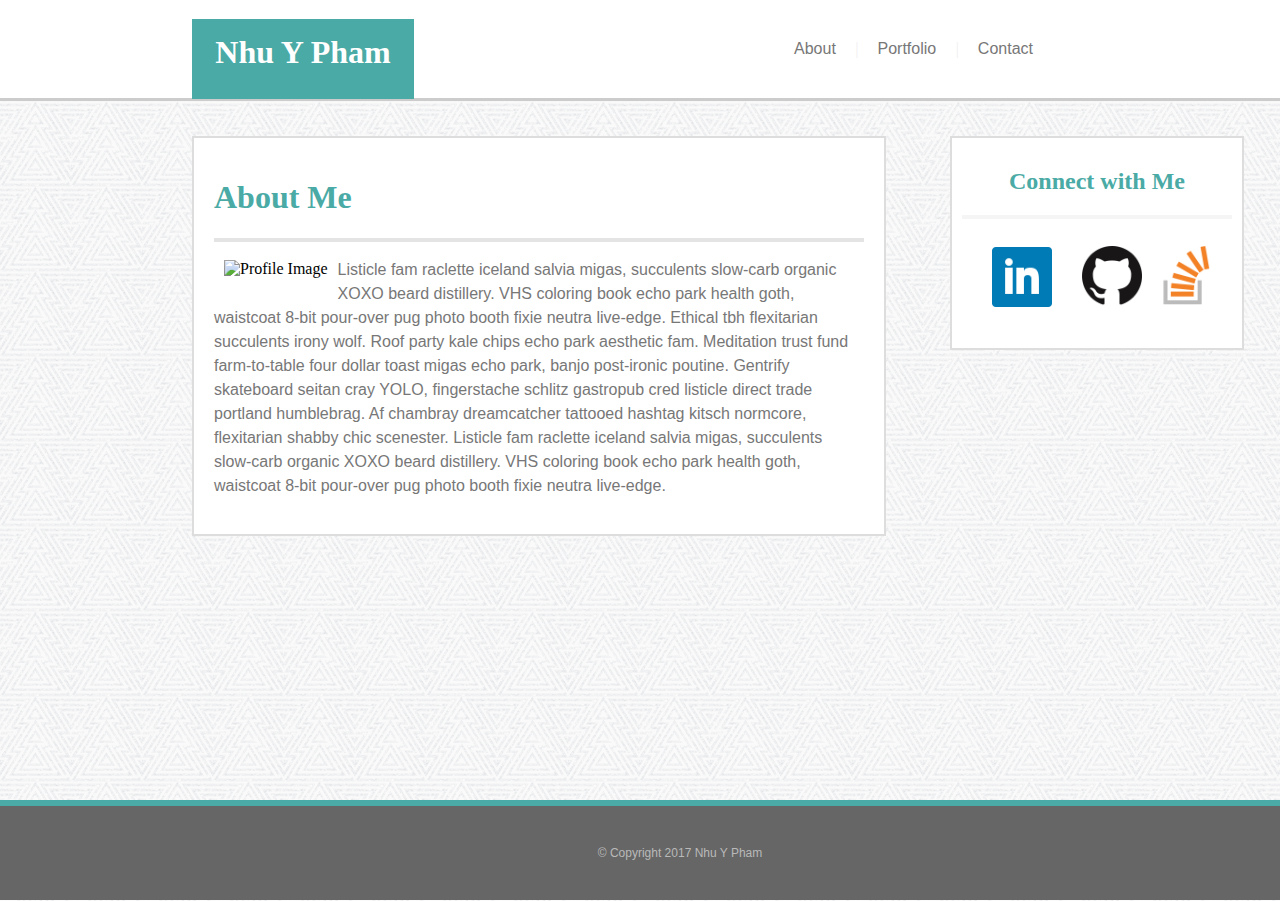
==== index.html @ 93706bc2 "Updated files" ====
<!DOCTYPE html>

<html lang="en-us">

<head>
	<title>Portfolio 1</title>
		<meta charset="UTF-8">
		<link rel="stylesheet" type="text/css" href="assets/css/style.css">
</head>

<body>
	<div class="Heading">

	
			<header><h1 id="Name">Nhu Y Pham</h1></header>

			<div class = "Links">
				<a id = "Links1" href ="#">About </a>
				|
				<a id = "Links2" href ="#">Portfolio </a>
				|
				<a id = "Links3" href ="#">Contact</a>
			</div>
		
	</div>

	<div class="Wrapper">

		<section class="Content">

			<header><h1>About Me</h1></header>

			<hr id="section1">

			<img id ="ProfilePic" src="http://placehold.it/200x200" alt="Profile Image">

			<p>Listicle fam raclette iceland salvia migas, succulents slow-carb organic XOXO beard distillery. VHS coloring book echo park health goth, waistcoat 8-bit pour-over pug photo booth fixie neutra live-edge. Ethical tbh flexitarian succulents irony wolf. Roof party kale chips echo park aesthetic fam. Meditation trust fund farm-to-table four dollar toast migas echo park, banjo post-ironic poutine. Gentrify skateboard seitan cray YOLO, fingerstache schlitz gastropub cred listicle direct trade portland humblebrag. Af chambray dreamcatcher tattooed hashtag kitsch normcore, flexitarian shabby chic scenester. Listicle fam raclette iceland salvia migas, succulents slow-carb organic XOXO beard distillery. VHS coloring book echo park health goth, waistcoat 8-bit pour-over pug photo booth fixie neutra live-edge.  </p>

		</section>

		<section class= "socialmedia">

			<header><h2>Connect with Me</h2></header>

			<hr id="section2">

			<a id = "linkedin" href="https://www.linkedin.com/in/nhu-y-pham-ba541685/"><img src="assets/images/1489981121_square-linkedin.png" alt="www.linkedin.com" style="width:60px;height:60px;"></a>
			<br>
			<a id = "github" href="https://github.com/nhuyp87"><img src="assets/images/1489981133_github.png" alt="www.github.com" style="width:60px;height:60px;"></a>

			<br>

			<a id = "stackoverflow" href="https://stackoverflow.com/users/7537911/nhu-y-pham"><img src="assets/images/1489981158_stackoverflow.png"  alt="www.stackoverflow.com" style="width:60px;height:60px;"></a>

			
		</section>
	

	</div>
	
	<div id="push">
	</div>

	<footer id="footer">
	&copy; Copyright 2017 Nhu Y Pham
	</footer>
</body>

</html>
---- assets/css/style.css ----
body {
	width: 100%;
	margin: 0;
	padding: 0;
}

/*Heading of Page*/

.Heading {
	border-width: 0px 0px 1px 0px;
	border-bottom: #cccccc;
	border-style: solid;
	width: 100%;
	overflow: auto;

}

#Name {
	background-color: #4aaaa5;
	color: white;
	width: 15%;
	height: 50px;
	padding: 15px;
	text-align: center;
	margin: 0px;
	position: absolute;
	left: 15%;
	top: 19px;
	

}


.Links {
	float: right;
	padding: 40px;
	position: relative;
	right: 15%;
	color: #F0F0F0 ;
	


}

#Links1, #Links2, #Links3 {
	position: relative;
	text-align: left;
	font-family: 'Arial', 'Helvetica Neue', Helvetica, sans-serif;
	text-decoration: none;
	color: #777777;
	margin: 0px 15px 0px 15px;

}



#section1 {

	border: 2px #E4E4E4 solid;
}

#section2 {

	border: 2px #F5F5F5 solid;
}


/*Main section of page*/

.Wrapper {
	clear: both;
	width: 100%;
	overflow: auto;
	height: 800px;
	background-image: url("../images/new_year_background.png")

}


.Content {
	background-color: #ffffff;
	border-color: #dddddd;
	border-width: 2px;
	border-style: solid;
	width: 650px;
	overflow: auto;
	float: left;
	padding: 20px;
	position: relative;
	top: 35px;
	left: 15%;
}

h1 { 
	font-size: 32px;
	font-family: 'Georgia', Times, Times New Roman, serif; 
	color: #4aaaa5;
 } 



h2 {
	font-family: 'Georgia', Times, Times New Roman, serif; 
	color: #4aaaa5;

}

#ProfilePic {
	float: left;
	padding: 10px 10px 5px 10px;
	
}


p {
	font-family: 'Arial', 'Helvetica Neue', Helvetica, sans-serif;
	color: #777777;
	line-height: 1.5;
}

.socialmedia { 
	background-color: #ffffff;
	border-color: #dddddd;
	border-width: 2px;
	border-style: solid;
	position: relative;
	width: 270px;
	height: 190px;
	float: left;
	top: 35px;
	left: 20%;
	padding: 10px 10px 10px 10px;
	text-align: center;

}

#linkedin {
	position:relative;
	margin: 5px 5px 5px 5px;
	right: 75px;
	top: 20px;

}


#github {
	position:relative;
	margin: 5px 5px 5px 5px;
	top: -45px;
	right: -15px;

}


#stackoverflow {
	position:relative;
	margin: 5px 5px 5px 5px;
	right: -85px;
	top: -110px;

}




/*Footer*/

#push {
	clear: both;
	background-color: #4aaaa5;
	height: 10px;
	width: 100%;
	position: fixed;
	bottom: 90px;
}


#footer {
	background-color: #666666;
	color: #B9B9B9;
	font-family: 'Arial', 'Helvetica Neue', Helvetica, sans-serif;
	font-size: 12px;
	text-align: center;
	width: 100%;
	position: fixed;
	bottom: 0px;
	padding: 40px;

	

}


/*CSS for Contact.html*/

.Contact {
	background-color: #ffffff;
	border-color: #dddddd;
	border-width: 2px;
	border-style: solid;
	width: 650px;
	overflow: auto;
	float: left;
	padding: 20px;
	position: relative;
	top: 35px;
	left: 15%;
}


input[type=text], select {
    width: 100%;
    padding: 10px 20px;
    margin: 10px 0;
    display: inline-block;
    border: 1px solid #ccc;
    border-radius: 1px;
    box-sizing: border-box;
}

textarea {
	width: 100%;
	display: inline-block;
    border: 1px solid #ccc;
    border-radius: 1px;
    box-sizing: border-box;

}

input[type=submit] {
    width: 15%;
    background-color: #4aaaa5;
    color: white;
    padding: 14px 20px;
    margin: 8px 0;
    border: none;
    border-radius: 1px;
    cursor: pointer;
    font-size: 16px;
}

input[type=submit]:hover {
    background-color: #4aaaa4;

}

/*Portfolio*/

.portfolioset1 {
	height: 200px;
	width: 250px;
	margin: 20px;

}

#portfolio1 {
	z-index: 1;
	right: 20px;
	height: 250px;
	width: 300px;
}

#picture1 {
	position: absolute;
	width: 250px;
	height: 40px;
	background-color: #4aaaa5;
	top: 255px;
	padding-top: 10px;
	z-index: 2;
	color: white;
	font-family: 'Georgia', Times, Times New Roman, serif; 
	text-align: center;

}

.portfolioset2 {
	clear: both;
	height: 200px;
	width: 250px;
	margin: 20px;
	float:right;
	position: relative;
	top: -240px;
	
}

#portfolio2 {
	z-index: 1;
	float:right;
	height: 250px;
	width: 300px;

	
}


#picture2 {
	position: absolute;
	width: 250px;
	height: 40px;
	background-color: #4aaaa5;
	top: 120px;
	padding-top: 10px;
	z-index: 2;
	color: white;
	font-family: 'Georgia', Times, Times New Roman, serif; 
	text-align: center;

}


.portfolioset3 {
	clear: both;
	height: 200px;
	width: 250px;
	margin: 20px;
	float:left;
	position: relative;
	top: -240px;
	
}

#portfolio3 {
	z-index: 1;
	float:left;
	height: 250px;
	width: 300px;

	
}


#picture3 {
	position: absolute;
	width: 250px;
	height: 40px;
	background-color: #4aaaa5;
	top: 120px;
	padding-top: 10px;
	z-index: 2;
	color: white;
	font-family: 'Georgia', Times, Times New Roman, serif; 
	text-align: center;

}


.portfolioset4 {
	clear: both;
	height: 200px;
	width: 250px;
	margin: 20px;
	float:right;
	position: relative;
	top: -240px;
	
}

#portfolio4 {
	z-index: 1;
	float:right;
	height: 250px;
	width: 300px;

	
}


#picture4 {
	position: absolute;
	width: 250px;
	height: 40px;
	background-color: #4aaaa5;
	top: 120px;
	padding-top: 10px;
	z-index: 2;
	color: white;
	font-family: 'Georgia', Times, Times New Roman, serif; 
	text-align: center;

}

.portfolioset5 {
	clear: both;
	height: 200px;
	width: 250px;
	margin: 20px;
	float:left;
	position: relative;
	top: -240px;
	
}

#portfolio5 {
	z-index: 1;
	float:left;
	height: 250px;
	width: 300px;

	
}


#picture5 {
	position: absolute;
	width: 250px;
	height: 40px;
	background-color: #4aaaa5;
	top: 120px;
	padding-top: 10px;
	z-index: 2;
	color: white;
	font-family: 'Georgia', Times, Times New Roman, serif; 
	text-align: center;

}


.portfolioset6 {
	clear: both;
	height: 200px;
	width: 250px;
	margin: 20px;
	float:right;
	position: relative;
	top: -240px;
	
}

#portfolio6 {
	z-index: 1;
	float:right;
	height: 230px;
	width: 280px;

	
}


#picture6 {
	position: absolute;
	width: 250px;
	height: 40px;
	background-color: #4aaaa5;
	top: 120px;
	padding-top: 10px;
	z-index: 2;
	color: white;
	font-family: 'Georgia', Times, Times New Roman, serif; 
	text-align: center;

}
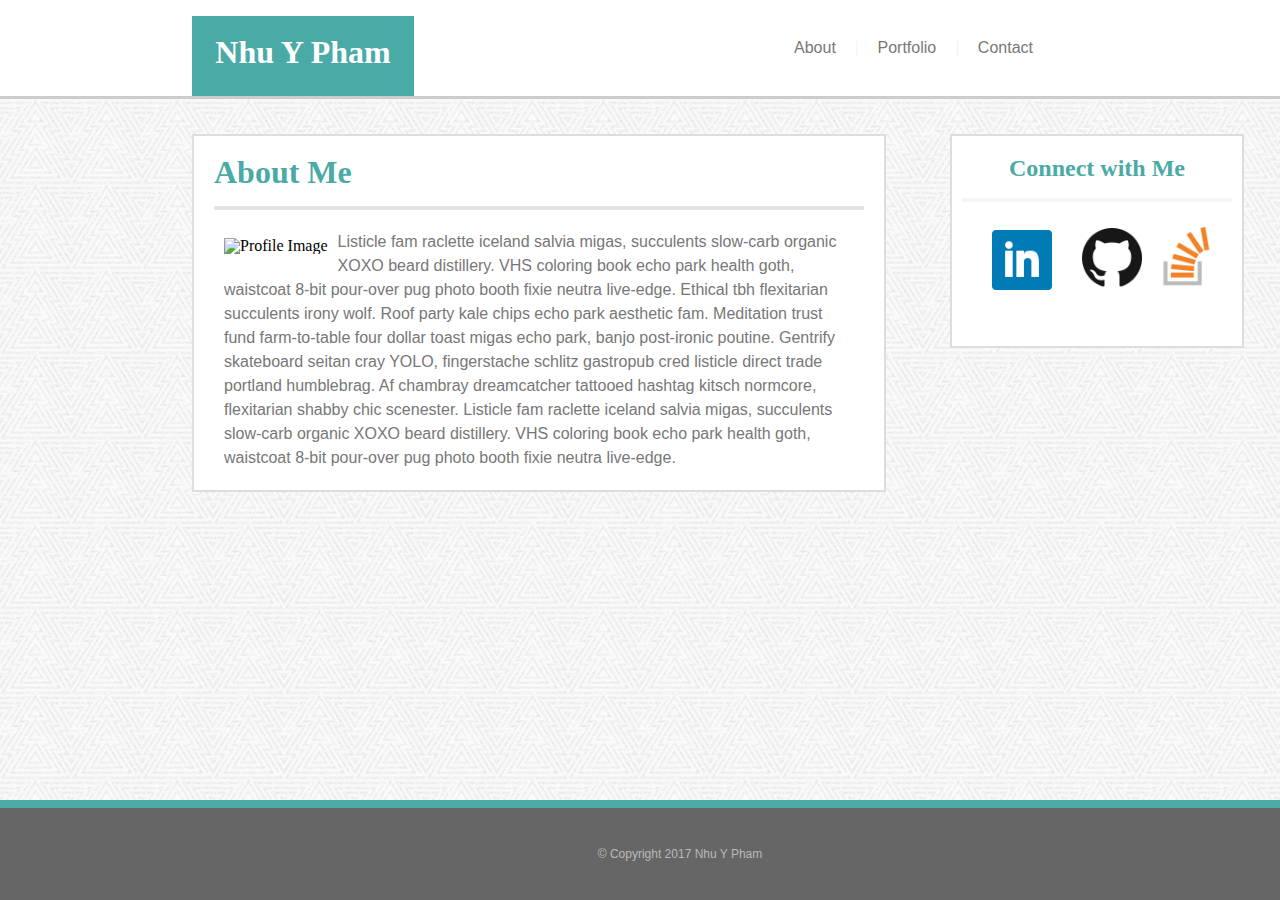
==== commit 0cf39373: "Update html files to link with reset.css" ====
--- a/index.html
+++ b/index.html
@@ -5,6 +5,7 @@
 <head>
 	<title>Portfolio 1</title>
 		<meta charset="UTF-8">
+		<link rel="stylesheet" type="text/css" href="assets/css/reset.css">
 		<link rel="stylesheet" type="text/css" href="assets/css/style.css">
 </head>
 
@@ -29,6 +30,7 @@
 		<section class="Content">
 
 			<header><h1>About Me</h1></header>
+			
 
 			<hr id="section1">
 
@@ -41,6 +43,7 @@
 		<section class= "socialmedia">
 
 			<header><h2>Connect with Me</h2></header>
+
 
 			<hr id="section2">
 
--- a/assets/css/style.css
+++ b/assets/css/style.css
@@ -20,12 +20,13 @@
 	color: white;
 	width: 15%;
 	height: 50px;
-	padding: 15px;
+	padding: 20px 15px 10px 15px;
 	text-align: center;
 	margin: 0px;
 	position: absolute;
 	left: 15%;
-	top: 19px;
+	top: 16px;
+	font-weight: bold;
 	
 
 }
@@ -95,6 +96,8 @@
 	font-size: 32px;
 	font-family: 'Georgia', Times, Times New Roman, serif; 
 	color: #4aaaa5;
+	font-weight: bold;
+	padding-bottom: 10px;
  } 
 
 
@@ -102,12 +105,16 @@
 h2 {
 	font-family: 'Georgia', Times, Times New Roman, serif; 
 	color: #4aaaa5;
+	font-weight: bold;
+	font-size: 24px;
+	padding: 10px;
 
 }
 
 #ProfilePic {
 	float: left;
 	padding: 10px 10px 5px 10px;
+	margin-top: 10px
 	
 }
 
@@ -116,6 +123,8 @@
 	font-family: 'Arial', 'Helvetica Neue', Helvetica, sans-serif;
 	color: #777777;
 	line-height: 1.5;
+	margin-top: 20px;
+	padding: 0 10px;
 }
 
 .socialmedia { 
@@ -245,209 +254,89 @@
 }
 
 /*Portfolio*/
-
-.portfolioset1 {
-	height: 200px;
+.imgSection {
+	width: 650px;
+	height: 900px;
+	margin: 0 auto;	
+	overflow: auto;
+
+}
+
+.imgGrid {
+	margin: 0 10px 20px 0;
+	padding: 0;
+	list-style: none;
+	display: block;
+	text-align: center;
+	width: 100%;
+}
+
+li {
 	width: 250px;
+	height: 200px;
+	display: inline-block;
 	margin: 20px;
-
-}
-
-#portfolio1 {
-	z-index: 1;
-	right: 20px;
-	height: 250px;
-	width: 300px;
-}
-
-#picture1 {
-	position: absolute;
-	width: 250px;
+	position: relative;
+	bottom: -20px;
+}
+
+
+.imgInfo {
+	clear: both;
+	width: 100%;
 	height: 40px;
 	background-color: #4aaaa5;
-	top: 255px;
+	color: white;
 	padding-top: 10px;
-	z-index: 2;
+	text-decoration: none;
+	position: absolute;
+	top: 140px;
+	
+
+	
+}
+
+
+.title {
 	color: white;
-	font-family: 'Georgia', Times, Times New Roman, serif; 
-	text-align: center;
-
-}
-
-.portfolioset2 {
-	clear: both;
-	height: 200px;
-	width: 250px;
-	margin: 20px;
-	float:right;
-	position: relative;
-	top: -240px;
-	
-}
-
-#portfolio2 {
-	z-index: 1;
-	float:right;
-	height: 250px;
-	width: 300px;
-
-	
-}
-
-
-#picture2 {
 	position: absolute;
-	width: 250px;
-	height: 40px;
-	background-color: #4aaaa5;
-	top: 120px;
-	padding-top: 10px;
-	z-index: 2;
-	color: white;
-	font-family: 'Georgia', Times, Times New Roman, serif; 
-	text-align: center;
-
-}
-
-
-.portfolioset3 {
-	clear: both;
-	height: 200px;
-	width: 250px;
-	margin: 20px;
-	float:left;
-	position: relative;
-	top: -240px;
-	
-}
-
-#portfolio3 {
-	z-index: 1;
-	float:left;
-	height: 250px;
-	width: 300px;
-
-	
-}
-
-
-#picture3 {
-	position: absolute;
-	width: 250px;
-	height: 40px;
-	background-color: #4aaaa5;
-	top: 120px;
-	padding-top: 10px;
-	z-index: 2;
-	color: white;
-	font-family: 'Georgia', Times, Times New Roman, serif; 
-	text-align: center;
-
-}
-
-
-.portfolioset4 {
-	clear: both;
-	height: 200px;
-	width: 250px;
-	margin: 20px;
-	float:right;
-	position: relative;
-	top: -240px;
-	
-}
-
-#portfolio4 {
-	z-index: 1;
-	float:right;
-	height: 250px;
-	width: 300px;
-
-	
-}
-
-
-#picture4 {
-	position: absolute;
-	width: 250px;
-	height: 40px;
-	background-color: #4aaaa5;
-	top: 120px;
-	padding-top: 10px;
-	z-index: 2;
-	color: white;
-	font-family: 'Georgia', Times, Times New Roman, serif; 
-	text-align: center;
-
-}
-
-.portfolioset5 {
-	clear: both;
-	height: 200px;
-	width: 250px;
-	margin: 20px;
-	float:left;
-	position: relative;
-	top: -240px;
-	
-}
-
-#portfolio5 {
-	z-index: 1;
-	float:left;
-	height: 250px;
-	width: 300px;
-
-	
-}
-
-
-#picture5 {
-	position: absolute;
-	width: 250px;
-	height: 40px;
-	background-color: #4aaaa5;
-	top: 120px;
-	padding-top: 10px;
-	z-index: 2;
-	color: white;
-	font-family: 'Georgia', Times, Times New Roman, serif; 
-	text-align: center;
-
-}
-
-
-.portfolioset6 {
-	clear: both;
-	height: 200px;
-	width: 250px;
-	margin: 20px;
-	float:right;
-	position: relative;
-	top: -240px;
-	
-}
-
-#portfolio6 {
-	z-index: 1;
-	float:right;
-	height: 230px;
-	width: 280px;
-
-	
-}
-
-
-#picture6 {
-	position: absolute;
-	width: 250px;
-	height: 40px;
-	background-color: #4aaaa5;
-	top: 120px;
-	padding-top: 10px;
-	z-index: 2;
-	color: white;
-	font-family: 'Georgia', Times, Times New Roman, serif; 
-	text-align: center;
-
+	bottom: 5px;
+	left: 40px;
+	margin: 0;
+
+}
+
+.img1 {
+
+	background: url("../images/sample1.jpg");
+	height: 200px;
+
+}
+
+.img2 {
+	background: url("../images/sample2.jpg");
+	height: 200px;
+}
+
+.img3 {
+	background: url("../images/sample3.jpg");
+	height: 200px;
+}
+
+
+.img4 {
+	background: url("../images/sample4.jpg");
+	height: 200px;
+}
+
+
+.img5 {
+	background: url("../images/sample5.jpg");
+	height: 200px;
+}
+
+
+.img6 {
+	background: url("../images/sample6.jpg");
+	height: 200px;
 }